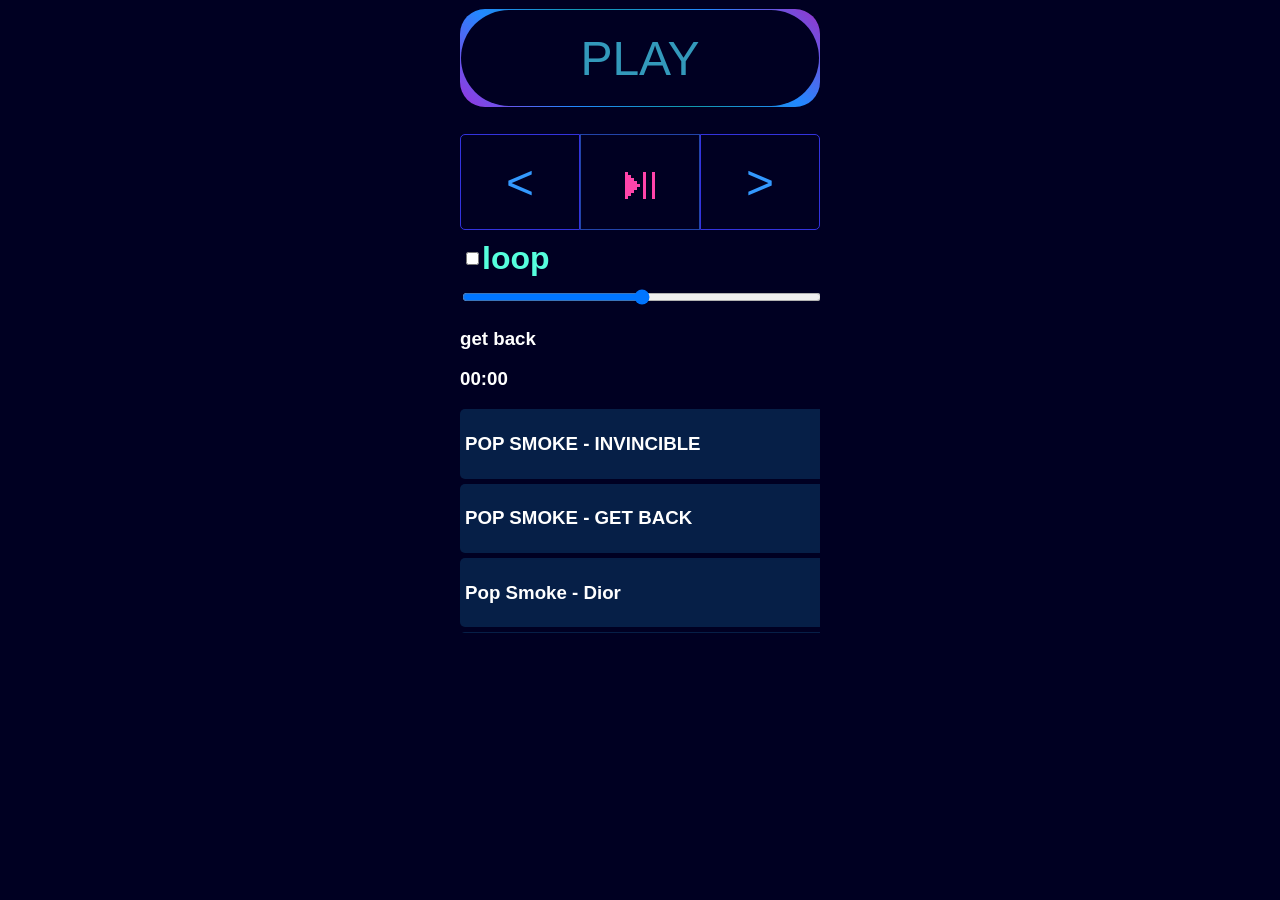
==== index.html @ 34fdb847 "Add files via upload" ====
<!DOCTYPE html>

<html>
<head>
  <meta http-equiv="CONTENT-TYPE" content="text/html; charset=UTF-8">
  <title>Hello, World</title>
  <meta name="viewport" content="width=device-width, initial-scale=1.0">
  <style>
    :root{
      
  /*    background: url("https://images.pexels.com/photos/2098427/pexels-photo-2098427.jpeg?cs=srgb&amp;dl=pexels-eberhardgross-2098427.jpg&amp;fm=jpg"); */
      
      background: #002;
      background-size: cover;
      background-attachment: fixed;
      height: 100vh;
      color: white;
      overflow-y: auto;
      font-family: Arial, sans-serif;
    }
  
  body{
    max-width: 360px;
    margin: 0 auto;
    overflow: hidden;
  }
    button{
      font-size: 3em;
      border: none;
      outline: none;
      color: white;
      height: 2em;
      position: relative;
      
      user-select: none;
    }
  button:active{
    transform: translateY(2px);
    transform: scale(0.95);
  }
    
    .play{
      margin: 10px auto;
      background-color: #002;
      display: block;
      color: #39b;
      width: calc(100% - 2px);
      border-radius: 5555px;
      position: relative;
      animatin: render 500ms;
    }
  .play:active{
    color: white;
    transition: 100ms;
  }
    .play::after{
      content: '';
      width: calc(100% + 2px);
      height: calc(100% + 2px);
      background: linear-gradient(45deg, #93d, #28f, #19a, #28f, #93c);
      position: absolute;
      top: -1px;
      left: -1px;
      border-radius: 25px;
      z-index: -1;
    }
    .pause{
      color: #f4a;
      background-color: transparent;
      border: #24a solid 1px;
      padding: 3px 20px;
      
    }
  .next{
    border: solid 1px #33d;
    color: #39f;
    background-color: transparent;
    padding: 3px 20px;
  }
  .right{
    border-radius: 0 5px 5px 0;
  }
  .left{
    border-radius: 5px 0 0 5px;
  }
  .btns{
    display: flex;
    justify-content: space-evenly;
    align-items: center;
    overflow: hidden;
  }
  .btns *{
    flex: 1;
  }
  label{
    margin: 10px 2px;
    display: flex;
    align-items: center;
    font-size: 2em;
    color: #5fd;
    font-weight: 600;
  }
  #songList{
    width: 100%;
    margin: 10px auto;
    height: 14em;
    overflow-y: auto;
    overflow-x: hidden;
  }
  #songList div{
    margin-bottom: 5px;
    padding: 5px;
    border-radius: 5px;
    width: 100%;
    background-color: #29d3;
  }
  .playing{
    background-color: #29d6 !important;
  }
 
  @keyframes render {
    0%{
      transform: translateY(20px)
    }
    100%{
      transform: translateY(0px)
    }
  }
  </style>
</head>
<body>
  <button class="play" onclick="play()">
    PLAY
  </button>
  <br/>
  <div class="btns">
  <button class="next left" onclick="previous()">
    <
  </button>
  <button class="pause" onclick="pauseplay()">
    ⏯
  </button>
  <button class="next right" onclick="next()">
    >
  </button>
  </div>
    
    <label for="loop">
      <input onclick="loop(event)" type="checkbox" id="loop">
      loop
    </label>
    <input type="range" onchange="skipTime(event)" id="timetrack" style="width: 100%">
    <h3 id="songDis">get back</h3>
    <h3 id="songtime">00:00</h3>
    <div id="songList">
      
    </div>
  <script>
  
   const songs = [
                  "./POP SMOKE - INVINCIBLE.mp3",
                  "./POP SMOKE - GET BACK.mp3",
                  "./Pop Smoke - Dior.mp3",
                  "./Welcome To The Party.mp3",
                  "./Pop Smoke - Element.mp3",
                  "./_MILLION_ POP SMOKE X CENTRAL CEE TYPE BEAT.mp3",
                  "./Eternxlkz - HARD BEAT.mp3",
                  "./Nightcrawler.mp3"
                  ];
    const audio = new Audio();
    
    var i = 0;
    var isPlaying = false;
    
    function play() {
      audio.src = songs[i];
      audio.play();
      setTimeout(() => {
      document.getElementById("songDis").innerHTML = songs[i].slice(songs[i].indexOf("/") + 1, songs[i].lastIndexOf(".")) +
   " - " + Math.floor(audio.duration/60).toString().padStart(2, "0") + ":" + (Math.round(audio.duration) % 60).toString().padStart(2, "0");
        
      }, 1000)
      
      setInterval(() => document.getElementById("songtime").innerHTML = Math.floor(audio.currentTime/60).toString().padStart(2, "0") 
      + ":" + (Math.floor(audio.currentTime) % 60).toString().padStart(2, "0"), 1000);
      
      document.querySelectorAll("#songList div").forEach((el, index) => {
        if(index === i) {
          el.classList.add("playing")
        } else {
          el.classList.remove("playing")
        }
      })
    }
    
    audio.onplay = () => isPlaying = true;
    function pauseplay(){
      if (isPlaying) { 
        audio.pause();
        isPlaying = false;
      } else {
        audio.play()
      }
      
    }
    
    function next() {
      i = i < songs.length-1 ? i+1 : 0;
      play()
    }
    
    audio.onended = () => next();
    function previous() {
      i = i > 0 ? i-1 : songs.length -1;
      play()
    }
    
    function loop(e) {
     audio.loop = e.target.checked;
    }
    
    function skipTime(e) {
      audio.currentTime = (e.target.value * audio.duration) / 100
    }
    
    const timeInput = document.getElementById("timetrack");
    setInterval(() => {
      timeInput.value = (audio.currentTime * 100) / audio.duration
    }, 1000);
    
    function playDisSong(index) {
      i = index;
      play();
    }
    document.getElementById("songList").innerHTML = 
    songs.map(( el, index ) => `<div class="song" onclick="playDisSong(${index})">
      <h3>${el.slice(el.indexOf("/")+1, el.lastIndexOf("."))}</h3>
    </div>`).join("");
    
    
  </script>
</body>
</html>
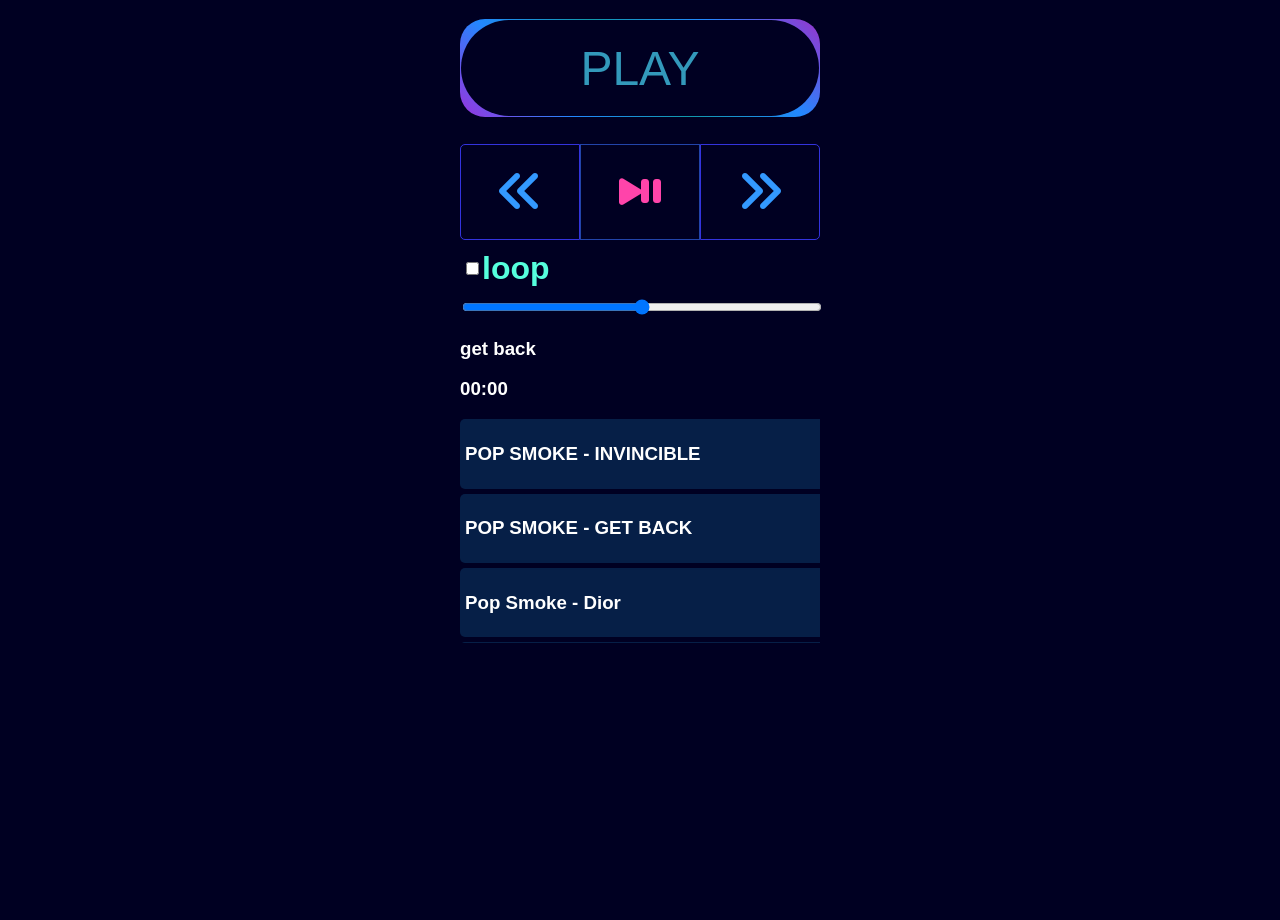
==== commit cfef3727: "Add files via upload" ====
--- a/index.html
+++ b/index.html
@@ -3,13 +3,14 @@
 <html>
 <head>
   <meta http-equiv="CONTENT-TYPE" content="text/html; charset=UTF-8">
-  <title>Hello, World</title>
+  <title>Only Bangers</title>
   <meta name="viewport" content="width=device-width, initial-scale=1.0">
   <style>
     :root{
       
   /*    background: url("https://images.pexels.com/photos/2098427/pexels-photo-2098427.jpeg?cs=srgb&amp;dl=pexels-eberhardgross-2098427.jpg&amp;fm=jpg"); */
-      
+      padding-top: 10px;
+      padding-bottom: 10px;
       background: #002;
       background-size: cover;
       background-attachment: fixed;
@@ -21,8 +22,8 @@
   
   body{
     max-width: 360px;
-    margin: 0 auto;
-    overflow: hidden;
+    margin: auto auto;
+    height: 100%
   }
     button{
       font-size: 3em;
@@ -69,8 +70,13 @@
       background-color: transparent;
       border: #24a solid 1px;
       padding: 3px 20px;
-      
-    }
+      height: 3em;
+      font-size: 2em
+    }
+  .pause i:first-child{
+    margin-right: -10px;
+    font-size: 0.95em;
+  }
   .next{
     border: solid 1px #33d;
     color: #39f;
@@ -103,9 +109,10 @@
   #songList{
     width: 100%;
     margin: 10px auto;
-    height: 14em;
-    overflow-y: auto;
+    min-height: 14em;
+    overflow-y: scroll;
     overflow-x: hidden;
+    height: 12rem;
   }
   #songList div{
     margin-bottom: 5px;
@@ -118,15 +125,9 @@
     background-color: #29d6 !important;
   }
  
-  @keyframes render {
-    0%{
-      transform: translateY(20px)
-    }
-    100%{
-      transform: translateY(0px)
-    }
-  }
+  
   </style>
+  <link rel="stylesheet" href="https://cdnjs.cloudflare.com/ajax/libs/font-awesome/6.6.0/css/all.min.css" integrity="sha512-Kc323vGBEqzTmouAECnVceyQqyqdsSiqLQISBL29aUW4U/M7pSPA/gEUZQqv1cwx4OnYxTxve5UMg5GT6L4JJg==" crossorigin="anonymous" referrerpolicy="no-referrer" />
 </head>
 <body>
   <button class="play" onclick="play()">
@@ -135,13 +136,14 @@
   <br/>
   <div class="btns">
   <button class="next left" onclick="previous()">
-    <
+    <i class="fa-solid fa-angles-left"></i>
   </button>
   <button class="pause" onclick="pauseplay()">
-    ⏯
+    <i class="fa-solid fa-play"></i>
+    <i class="fa-solid fa-pause"></i>
   </button>
   <button class="next right" onclick="next()">
-    >
+    <i class="fa-solid fa-angles-right"></i>
   </button>
   </div>
     
@@ -161,6 +163,7 @@
                   "./POP SMOKE - INVINCIBLE.mp3",
                   "./POP SMOKE - GET BACK.mp3",
                   "./Pop Smoke - Dior.mp3",
+                  "2Pac - Ambitionz Az a Ridah.mp3",
                   "./Welcome To The Party.mp3",
                   "./Pop Smoke - Element.mp3",
                   "./_MILLION_ POP SMOKE X CENTRAL CEE TYPE BEAT.mp3",
@@ -179,6 +182,7 @@
       document.getElementById("songDis").innerHTML = songs[i].slice(songs[i].indexOf("/") + 1, songs[i].lastIndexOf(".")) +
    " - " + Math.floor(audio.duration/60).toString().padStart(2, "0") + ":" + (Math.round(audio.duration) % 60).toString().padStart(2, "0");
         
+        document.title = songs[i].slice(songs[i].indexOf("/") + 1, songs[i].lastIndexOf("."));
       }, 1000)
       
       setInterval(() => document.getElementById("songtime").innerHTML = Math.floor(audio.currentTime/60).toString().padStart(2, "0") 
@@ -210,6 +214,7 @@
     }
     
     audio.onended = () => next();
+  
     function previous() {
       i = i > 0 ? i-1 : songs.length -1;
       play()
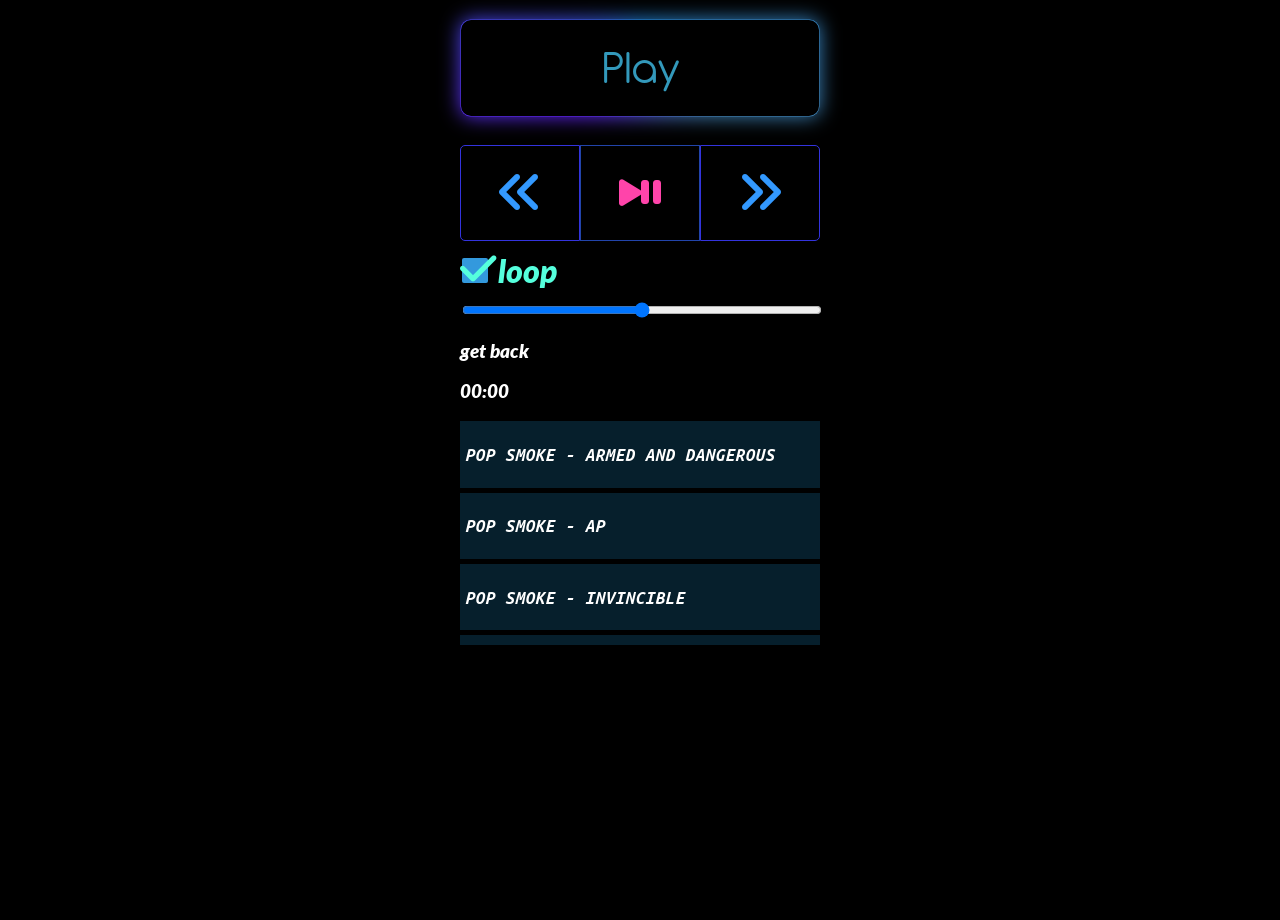
==== commit 6f47abbf: "repo initialized" ====
--- a/index.html
+++ b/index.html
@@ -5,133 +5,12 @@
   <meta http-equiv="CONTENT-TYPE" content="text/html; charset=UTF-8">
   <title>Only Bangers</title>
   <meta name="viewport" content="width=device-width, initial-scale=1.0">
-  <style>
-    :root{
-      
-  /*    background: url("https://images.pexels.com/photos/2098427/pexels-photo-2098427.jpeg?cs=srgb&amp;dl=pexels-eberhardgross-2098427.jpg&amp;fm=jpg"); */
-      padding-top: 10px;
-      padding-bottom: 10px;
-      background: #002;
-      background-size: cover;
-      background-attachment: fixed;
-      height: 100vh;
-      color: white;
-      overflow-y: auto;
-      font-family: Arial, sans-serif;
-    }
-  
-  body{
-    max-width: 360px;
-    margin: auto auto;
-    height: 100%
-  }
-    button{
-      font-size: 3em;
-      border: none;
-      outline: none;
-      color: white;
-      height: 2em;
-      position: relative;
-      
-      user-select: none;
-    }
-  button:active{
-    transform: translateY(2px);
-    transform: scale(0.95);
-  }
-    
-    .play{
-      margin: 10px auto;
-      background-color: #002;
-      display: block;
-      color: #39b;
-      width: calc(100% - 2px);
-      border-radius: 5555px;
-      position: relative;
-      animatin: render 500ms;
-    }
-  .play:active{
-    color: white;
-    transition: 100ms;
-  }
-    .play::after{
-      content: '';
-      width: calc(100% + 2px);
-      height: calc(100% + 2px);
-      background: linear-gradient(45deg, #93d, #28f, #19a, #28f, #93c);
-      position: absolute;
-      top: -1px;
-      left: -1px;
-      border-radius: 25px;
-      z-index: -1;
-    }
-    .pause{
-      color: #f4a;
-      background-color: transparent;
-      border: #24a solid 1px;
-      padding: 3px 20px;
-      height: 3em;
-      font-size: 2em
-    }
-  .pause i:first-child{
-    margin-right: -10px;
-    font-size: 0.95em;
-  }
-  .next{
-    border: solid 1px #33d;
-    color: #39f;
-    background-color: transparent;
-    padding: 3px 20px;
-  }
-  .right{
-    border-radius: 0 5px 5px 0;
-  }
-  .left{
-    border-radius: 5px 0 0 5px;
-  }
-  .btns{
-    display: flex;
-    justify-content: space-evenly;
-    align-items: center;
-    overflow: hidden;
-  }
-  .btns *{
-    flex: 1;
-  }
-  label{
-    margin: 10px 2px;
-    display: flex;
-    align-items: center;
-    font-size: 2em;
-    color: #5fd;
-    font-weight: 600;
-  }
-  #songList{
-    width: 100%;
-    margin: 10px auto;
-    min-height: 14em;
-    overflow-y: scroll;
-    overflow-x: hidden;
-    height: 12rem;
-  }
-  #songList div{
-    margin-bottom: 5px;
-    padding: 5px;
-    border-radius: 5px;
-    width: 100%;
-    background-color: #29d3;
-  }
-  .playing{
-    background-color: #29d6 !important;
-  }
- 
-  
-  </style>
+  <link rel="stylesheet" href="./styles/index.css">
   <link rel="stylesheet" href="https://cdnjs.cloudflare.com/ajax/libs/font-awesome/6.6.0/css/all.min.css" integrity="sha512-Kc323vGBEqzTmouAECnVceyQqyqdsSiqLQISBL29aUW4U/M7pSPA/gEUZQqv1cwx4OnYxTxve5UMg5GT6L4JJg==" crossorigin="anonymous" referrerpolicy="no-referrer" />
 </head>
 <body>
   <button class="play" onclick="play()">
-    PLAY
+    Play
   </button>
   <br/>
   <div class="btns">
@@ -148,7 +27,10 @@
   </div>
     
     <label for="loop">
-      <input onclick="loop(event)" type="checkbox" id="loop">
+      <input onchange="loop(event)" type="checkbox" id="loop">
+      <div>
+        <i class="fa-solid fa-check"></i>
+      </div>
       loop
     </label>
     <input type="range" onchange="skipTime(event)" id="timetrack" style="width: 100%">
@@ -157,92 +39,6 @@
     <div id="songList">
       
     </div>
-  <script>
-  
-   const songs = [
-                  "./POP SMOKE - INVINCIBLE.mp3",
-                  "./POP SMOKE - GET BACK.mp3",
-                  "./Pop Smoke - Dior.mp3",
-                  "2Pac - Ambitionz Az a Ridah.mp3",
-                  "./Welcome To The Party.mp3",
-                  "./Pop Smoke - Element.mp3",
-                  "./_MILLION_ POP SMOKE X CENTRAL CEE TYPE BEAT.mp3",
-                  "./Eternxlkz - HARD BEAT.mp3",
-                  "./Nightcrawler.mp3"
-                  ];
-    const audio = new Audio();
-    
-    var i = 0;
-    var isPlaying = false;
-    
-    function play() {
-      audio.src = songs[i];
-      audio.play();
-      setTimeout(() => {
-      document.getElementById("songDis").innerHTML = songs[i].slice(songs[i].indexOf("/") + 1, songs[i].lastIndexOf(".")) +
-   " - " + Math.floor(audio.duration/60).toString().padStart(2, "0") + ":" + (Math.round(audio.duration) % 60).toString().padStart(2, "0");
-        
-        document.title = songs[i].slice(songs[i].indexOf("/") + 1, songs[i].lastIndexOf("."));
-      }, 1000)
-      
-      setInterval(() => document.getElementById("songtime").innerHTML = Math.floor(audio.currentTime/60).toString().padStart(2, "0") 
-      + ":" + (Math.floor(audio.currentTime) % 60).toString().padStart(2, "0"), 1000);
-      
-      document.querySelectorAll("#songList div").forEach((el, index) => {
-        if(index === i) {
-          el.classList.add("playing")
-        } else {
-          el.classList.remove("playing")
-        }
-      })
-    }
-    
-    audio.onplay = () => isPlaying = true;
-    function pauseplay(){
-      if (isPlaying) { 
-        audio.pause();
-        isPlaying = false;
-      } else {
-        audio.play()
-      }
-      
-    }
-    
-    function next() {
-      i = i < songs.length-1 ? i+1 : 0;
-      play()
-    }
-    
-    audio.onended = () => next();
-  
-    function previous() {
-      i = i > 0 ? i-1 : songs.length -1;
-      play()
-    }
-    
-    function loop(e) {
-     audio.loop = e.target.checked;
-    }
-    
-    function skipTime(e) {
-      audio.currentTime = (e.target.value * audio.duration) / 100
-    }
-    
-    const timeInput = document.getElementById("timetrack");
-    setInterval(() => {
-      timeInput.value = (audio.currentTime * 100) / audio.duration
-    }, 1000);
-    
-    function playDisSong(index) {
-      i = index;
-      play();
-    }
-    document.getElementById("songList").innerHTML = 
-    songs.map(( el, index ) => `<div class="song" onclick="playDisSong(${index})">
-      <h3>${el.slice(el.indexOf("/")+1, el.lastIndexOf("."))}</h3>
-    </div>`).join("");
-    
-    
-  </script>
+  <script src="./script.js"></script>
 </body>
 </html>
--- a/styles/index.css
+++ b/styles/index.css
@@ -0,0 +1,178 @@
+@font-face {
+  font-family: 'antipasto';
+  src: url('./fonts/antipasto/AntipastoPro_trial.ttf') format('opentype');
+}
+@font-face {
+  font-family: 'lato';
+  src: url('./fonts/lato/Lato-BlackItalic.ttf') format('opentype');
+}
+@font-face {
+  font-family: 'ubuntu';
+  src: url('./fonts/ubuntu/UbuntuMono-BI.ttf') format('opentype');
+}
+
+
+
+:root{
+      
+  /*    background: url("https://images.pexels.com/photos/2098427/pexels-photo-2098427.jpeg?cs=srgb&amp;dl=pexels-eberhardgross-2098427.jpg&amp;fm=jpg"); */
+      padding-top: 10px;
+      padding-bottom: 10px;
+      background: #000;
+      background-size: cover;
+      background-attachment: fixed;
+      height: 100vh;
+      color: white;
+      overflow-y: auto;
+      font-family: lato, sans-serif;
+    }
+  
+  body{
+    max-width: 360px;
+    margin: auto auto;
+    height: 100%
+  }
+    button{
+      font-size: 3em;
+      border: none;
+      outline: none;
+      color: white;
+      height: 2em;
+      position: relative;
+      
+      user-select: none;
+    }
+  button:active:not(.play){
+    transform: translateY(2px);
+    transform: scale(0.95);
+  }
+    
+    .play{
+      margin: 10px auto;
+      background-color: #000;
+      display: block;
+      color: #39b;
+      width: calc(100% - 2px);
+      border-radius: 10px;
+      position: relative;
+      animatin: render 500ms;
+      font-family: antipasto;
+    }
+  
+  
+  @property --angle{
+    syntax: "<angle>";
+    initial-value: 0deg;
+      inherits: false;
+  }
+
+   .play::before, .play::after{
+    content: "";
+    position: absolute;
+    top: 50%;
+    left: 50%;
+    translate: -50% -50%;
+    height: calc(100% + 1px);
+    width: calc(100% + 1px);
+    z-index: -1;
+    border-radius: 10px;
+    background-image: conic-gradient(from var(--angle), #28d, #48b, #62f, #28d);
+    animation: 3000ms spin linear infinite;
+    
+  }
+  .play::before{
+    filter: blur(10px)
+  }
+@keyframes spin {
+  0%{
+    --angle: 0deg
+  }
+  100%{
+    --angle: 360deg
+  }
+}
+    .pause{
+      color: #f4a;
+      background-color: transparent;
+      border: #24a solid 1px;
+      padding: 3px 20px;
+      height: 3em;
+      font-size: 2em
+    }
+  .pause i:first-child{
+    margin-right: -10px;
+    font-size: 0.95em;
+  }
+  .next{
+    border: solid 1px #33d;
+    color: #39f;
+    background-color: transparent;
+    padding: 3px 20px;
+  }
+  .right{
+    border-radius: 0 5px 5px 0;
+  }
+  .left{
+    border-radius: 5px 0 0 5px;
+  }
+  .btns{
+    display: flex;
+    justify-content: space-evenly;
+    align-items: center;
+    overflow: hidden;
+  }
+  .btns *{
+    flex: 1;
+  }
+  label{
+    margin: 10px 2px;
+    display: flex;
+    align-items: center;
+    font-size: 2em;
+    color: #5fd;
+    font-weight: 600;
+  }
+  
+  label > input {
+    display: none;
+  }
+  
+  label div{
+    background: #39d;
+    border-radius: 2px;
+    width: 0.8em;
+    height: 0.8em;
+    position: relative;
+    margin-right: 10px;
+  }
+  label > div > *{
+    display: none;
+    color: #5fd;
+    font-size: 1.3em;
+    position: absolute;
+    bottom: -6px;
+    left: -2px;
+  }
+  
+  #songList{
+    width: 100%;
+    margin: 10px auto;
+    min-height: 14em;
+    overflow-y: scroll;
+    overflow-x: hidden;
+    height: 12rem;
+    font-family: ubuntu;
+  }
+  #songList div{
+    margin-bottom: 5px;
+    padding: 5px;
+    width: 100%;
+    background-color: #29d3;
+  }
+  .playing{
+    background-color: #29d6 !important;
+  }
+
+.display-block{
+  display: block !important;
+}
